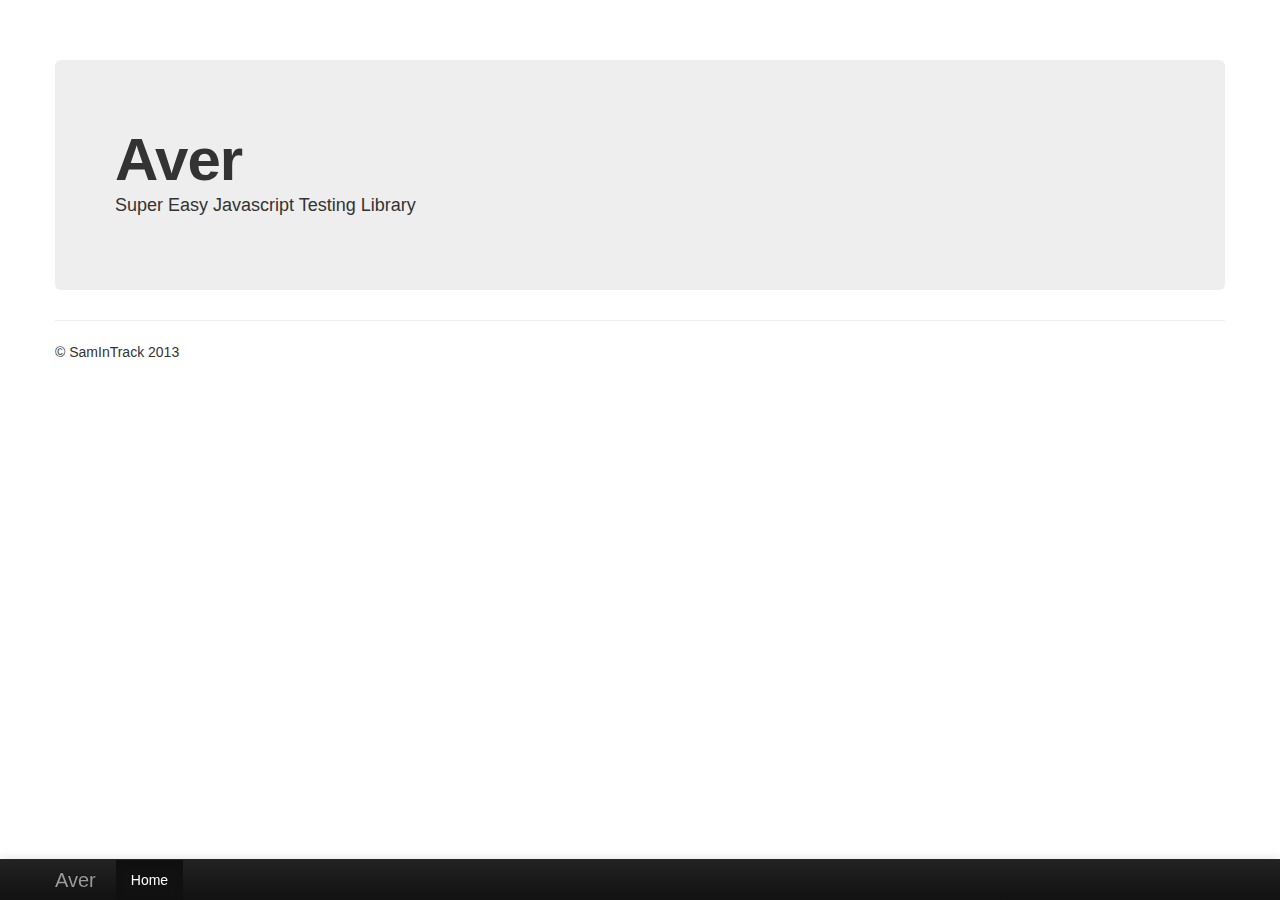
==== Sample/index.html @ 3619205b "Aver" ====
<!DOCTYPE html>
<!--[if lt IE 7]>      <html class="no-js lt-ie9 lt-ie8 lt-ie7"> <![endif]-->
<!--[if IE 7]>         <html class="no-js lt-ie9 lt-ie8"> <![endif]-->
<!--[if IE 8]>         <html class="no-js lt-ie9"> <![endif]-->
<!--[if gt IE 8]><!--> <html class="no-js"> <!--<![endif]-->
    <head>
        <meta charset="utf-8">
        <meta http-equiv="X-UA-Compatible" content="IE=edge,chrome=1">
        <title></title>
        <meta name="description" content="">
        <meta name="viewport" content="width=device-width">

        <link rel="stylesheet" href="css/bootstrap.min.css">
        <style>
            body {
                padding-top: 60px;
                padding-bottom: 40px;
            }
        </style>
        <link rel="stylesheet" href="css/bootstrap-responsive.min.css">
        <link rel="stylesheet" href="css/main.css">

        <script src="js/vendor/modernizr-2.6.2-respond-1.1.0.min.js"></script>
    </head>
    <body>
        <!--[if lt IE 7]>
            <p class="chromeframe">You are using an <strong>outdated</strong> browser. Please <a href="http://browsehappy.com/">upgrade your browser</a> or <a href="http://www.google.com/chromeframe/?redirect=true">activate Google Chrome Frame</a> to improve your experience.</p>
        <![endif]-->

        <!-- This code is taken from http://twitter.github.com/bootstrap/examples/hero.html -->

        <div class="navbar navbar-inverse navbar-fixed-bottom">
            <div class="navbar-inner">
                <div class="container">
                    <a class="btn btn-navbar" data-toggle="collapse" data-target=".nav-collapse">
                        <span class="icon-bar"></span>
                        <span class="icon-bar"></span>
                        <span class="icon-bar"></span>
                    </a>
                    <a class="brand" href="#">Aver</a>
                    <div class="nav-collapse collapse">
                        <ul class="nav">
                            <li class="active"><a href="#">Home</a></li>
                            
                        </ul>
                       
                    </div><!--/.nav-collapse -->
                </div>
            </div>
        </div>

        <div class="container">

            <!-- Main hero unit for a primary marketing message or call to action -->
            <div class="hero-unit">
                <h1>Aver</h1>
                <p>Super Easy Javascript Testing Library</p>
               
            </div>

            <!-- Example row of columns -->
         

            <hr>

            <footer>
                <p>&copy; SamInTrack 2013</p>
            </footer>

        </div> <!-- /container -->

        <script src="//ajax.googleapis.com/ajax/libs/jquery/1.9.1/jquery.min.js"></script>
        <script>window.jQuery || document.write('<script src="js/vendor/jquery-1.9.1.min.js"><\/script>')</script>
        <script src="js/vendor/bootstrap.min.js"></script>
		<script src="js/Aver-1.0.0.min.js"></script>
		<script src="js/AverDisplayBLog-1.0.0.min.js"></script>
		<script src="js/AverPlugIsEqualTo-1.0.0.min.js"></script>
        <script src="js/main.js"></script>
        <script>
          Aver.WhenTesting("Sample Test 1").ToMakeSure(1).IsEqualTo(1).OtherwiseFailBecause("one must always be equal to one");
		  Aver.WhenTesting("Sample Test 2").ToMakeSure(10).IsEqualTo(100).OtherwiseFailBecause("one must always be equal to one");
        </script>
        <script>
          /*  var _gaq=[['_setAccount','UA-XXXXX-X'],['_trackPageview']];
            (function(d,t){var g=d.createElement(t),s=d.getElementsByTagName(t)[0];
            g.src=('https:'==location.protocol?'//ssl':'//www')+'.google-analytics.com/ga.js';
            s.parentNode.insertBefore(g,s)}(document,'script'));*/
        </script>
    </body>
</html>
---- Sample/css/main.css ----
/* ==========================================================================
   Author's custom styles
   ========================================================================== */
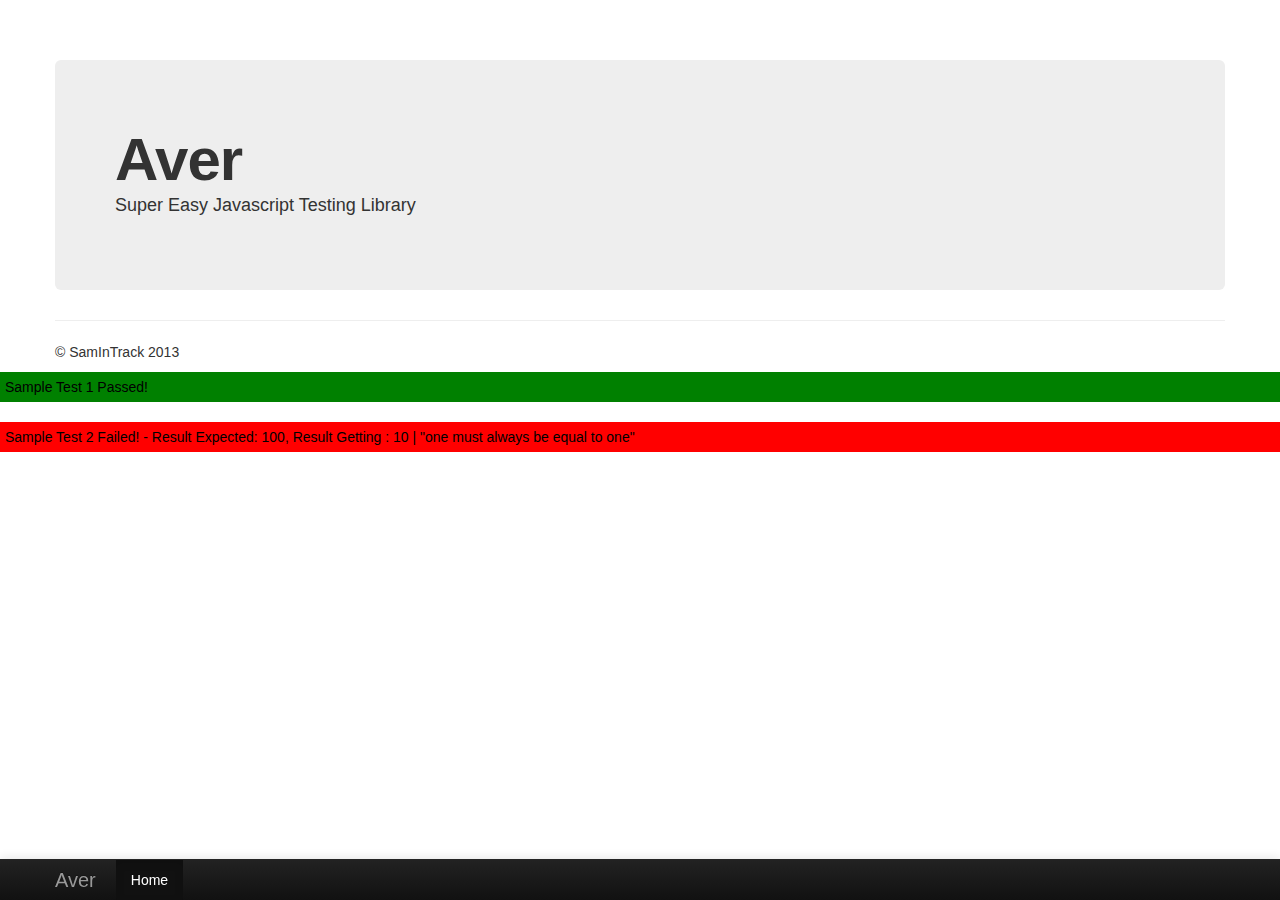
==== commit b529727f: "Aver" ====
--- a/Sample/index.html
+++ b/Sample/index.html
@@ -73,18 +73,13 @@
         <script>window.jQuery || document.write('<script src="js/vendor/jquery-1.9.1.min.js"><\/script>')</script>
         <script src="js/vendor/bootstrap.min.js"></script>
 		<script src="js/Aver-1.0.0.min.js"></script>
-		<script src="js/AverDisplayBLog-1.0.0.min.js"></script>
+		<script src="js/AverDisplayCLog-1.0.0.min.js"></script>
 		<script src="js/AverPlugIsEqualTo-1.0.0.min.js"></script>
         <script src="js/main.js"></script>
         <script>
           Aver.WhenTesting("Sample Test 1").ToMakeSure(1).IsEqualTo(1).OtherwiseFailBecause("one must always be equal to one");
 		  Aver.WhenTesting("Sample Test 2").ToMakeSure(10).IsEqualTo(100).OtherwiseFailBecause("one must always be equal to one");
         </script>
-        <script>
-          /*  var _gaq=[['_setAccount','UA-XXXXX-X'],['_trackPageview']];
-            (function(d,t){var g=d.createElement(t),s=d.getElementsByTagName(t)[0];
-            g.src=('https:'==location.protocol?'//ssl':'//www')+'.google-analytics.com/ga.js';
-            s.parentNode.insertBefore(g,s)}(document,'script'));*/
-        </script>
+
     </body>
 </html>
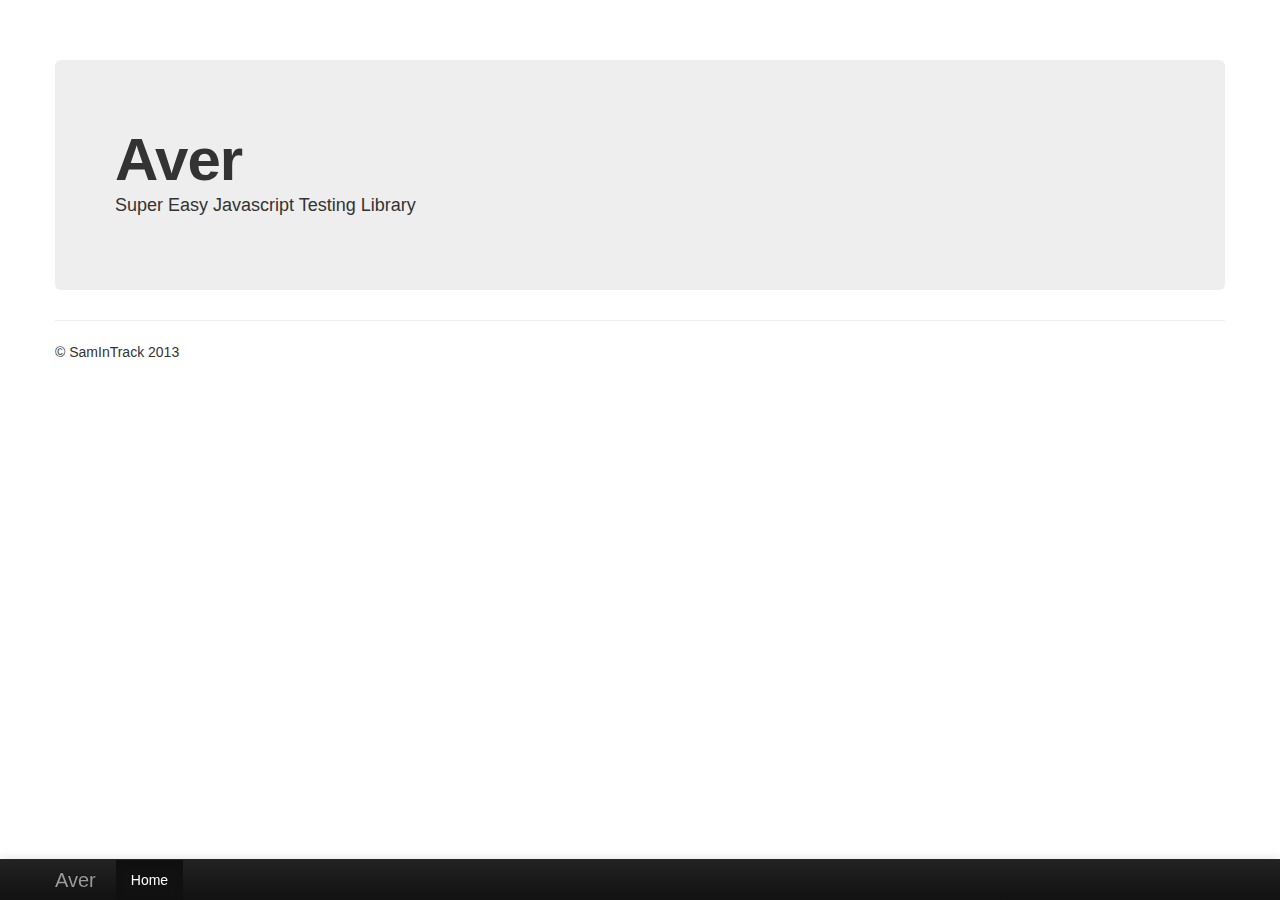
==== commit 607d2eb0: "Aver" ====
--- a/Sample/index.html
+++ b/Sample/index.html
@@ -72,9 +72,9 @@
         <script src="//ajax.googleapis.com/ajax/libs/jquery/1.9.1/jquery.min.js"></script>
         <script>window.jQuery || document.write('<script src="js/vendor/jquery-1.9.1.min.js"><\/script>')</script>
         <script src="js/vendor/bootstrap.min.js"></script>
-		<script src="js/Aver-1.0.0.min.js"></script>
-		<script src="js/AverDisplayCLog-1.0.0.min.js"></script>
-		<script src="js/AverPlugIsEqualTo-1.0.0.min.js"></script>
+		<script src="../core/Aver-1.0.2.min.js"></script>
+		<script src="../Display/AverDisplayCLog-1.0.2.min.js"></script>
+		<script src="../Plugs/AverPlugIsEqualTo-1.0.2.min.js"></script>
         <script src="js/main.js"></script>
         <script>
           Aver.WhenTesting("Sample Test 1").ToMakeSure(1).IsEqualTo(1).OtherwiseFailBecause("one must always be equal to one");
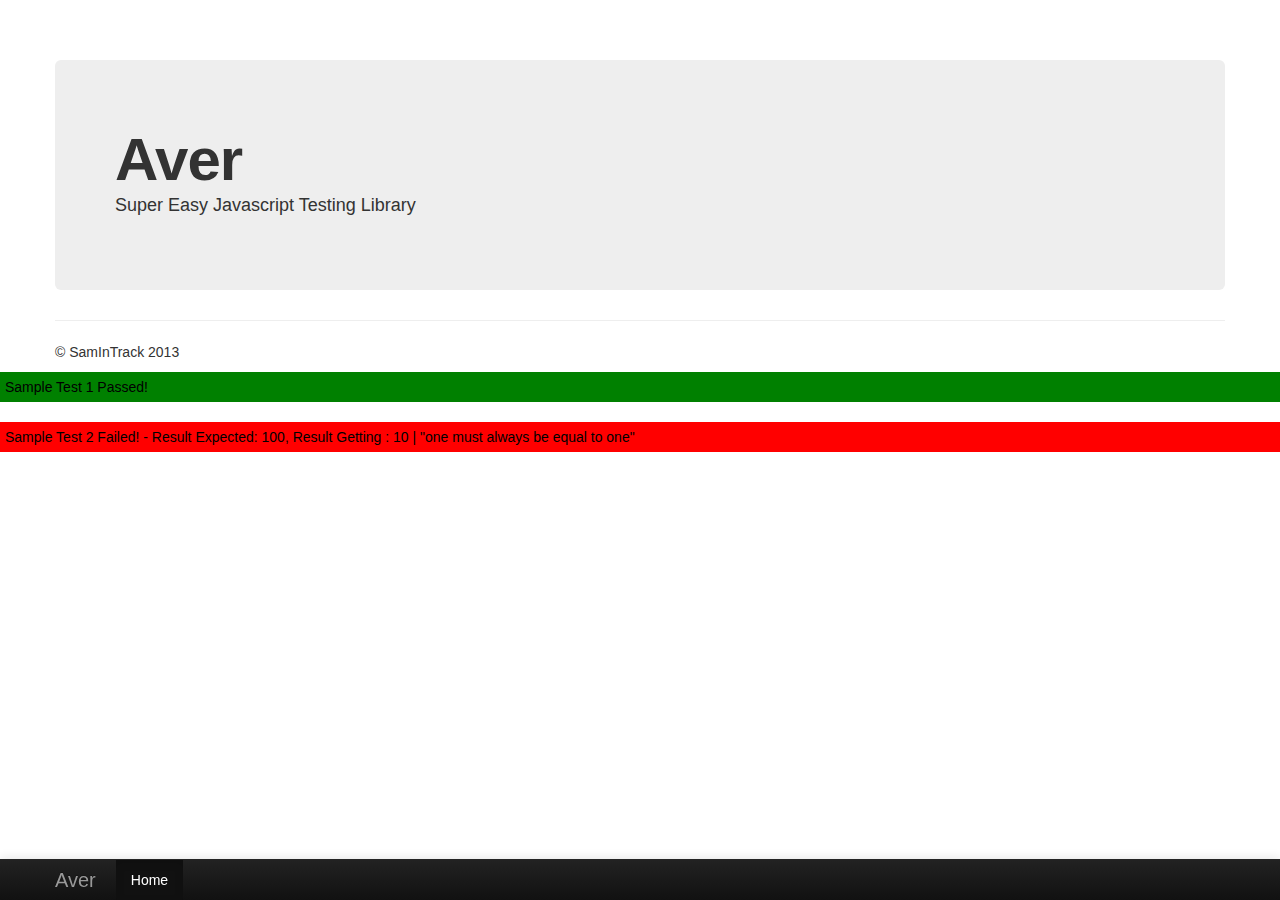
==== commit 0d8530b4: "Aver" ====
--- a/Sample/index.html
+++ b/Sample/index.html
@@ -72,7 +72,7 @@
         <script src="//ajax.googleapis.com/ajax/libs/jquery/1.9.1/jquery.min.js"></script>
         <script>window.jQuery || document.write('<script src="js/vendor/jquery-1.9.1.min.js"><\/script>')</script>
         <script src="js/vendor/bootstrap.min.js"></script>
-		<script src="../core/Aver-1.0.2.min.js"></script>
+		<script src="../core/deployments/Aver-1.0.2.min.js"></script>
 		<script src="../Display/AverDisplayCLog-1.0.2.min.js"></script>
 		<script src="../Plugs/AverPlugIsEqualTo-1.0.2.min.js"></script>
         <script src="js/main.js"></script>
